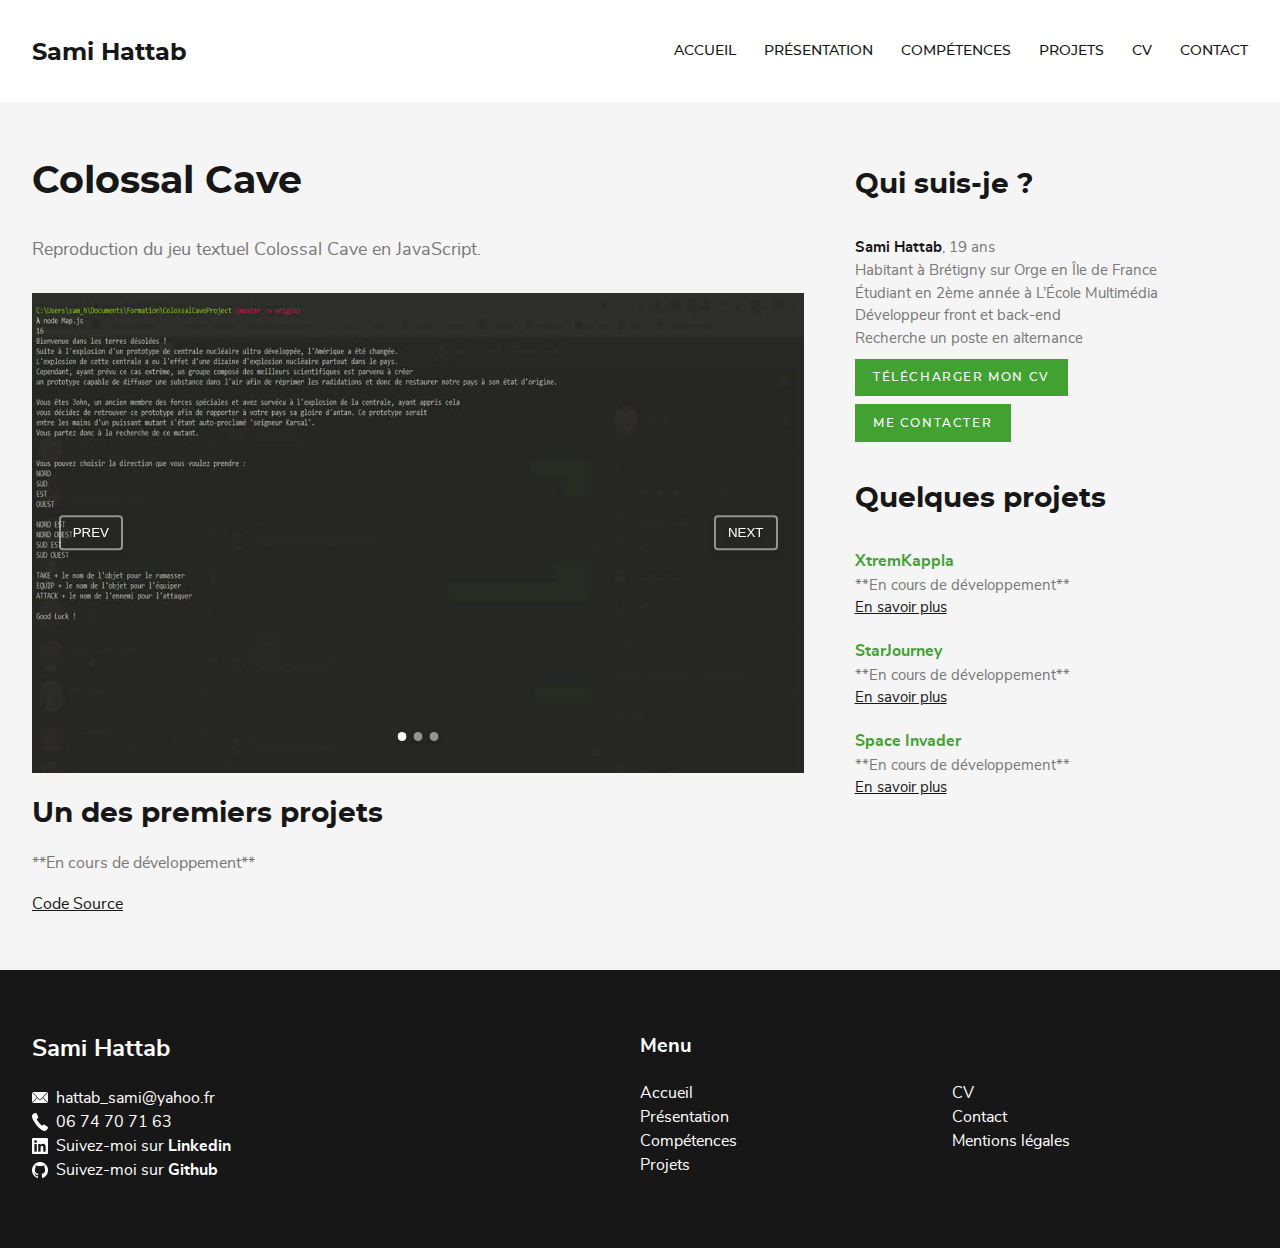
==== colossalcave.html @ 1db77ec0 "Ajout de nombreuses pages de projets, de la page listant tout les projets et légéres modifications d" ====
<!DOCTYPE html>
<html lang="fr">

<head>
    <meta charset="UTF-8">
    <meta name="viewport" content="width=device-width, initial-scale=1.0, user-scalable=no">
    <title>Portfolio de Sami Hattab - Space Invader</title>
    <link rel="stylesheet" href="css/template.css">
    <link rel="stylesheet" href="css/pages.css">
    <link rel="stylesheet" href="glide/glide.core.min.css">
    <link rel="stylesheet" href="glide/glide.theme.min.css">
    <link rel="icon" href="images/template/flavicon-s.ico">
</head>

<body>

    <nav class="tmp-menu" data-state="closed">

        <a href="index.html" class="home-link">Sami Hattab</a>

        <div class="site-links">
            <div class="burger">
                <span></span>
                <span></span>
                <span></span>
            </div>
            <a href="index.html">Accueil</a>
            <a href="">Présentation</a>
            <a href="competences.html">Compétences</a>
            <a href="Projets.html">Projets</a>
            <a href="CV_HATTAB_Sami_Alternance.pdf">CV</a>
            <a href="contact.html">Contact</a>
        </div>

    </nav>

    <main class="tmp-main">

        <section class="project-content tmp-content">

            <header>

                <h1 class="tmp-title1">Colossal Cave</h1>
                <p>Reproduction du jeu textuel Colossal Cave en JavaScript.</p>

            </header>

            <div class="glide">

                <div class="glide__track" data-glide-el="track">
                    <div class="glide__slides">
                        <img src="images/projets/Colossal_Cave_Project_1.jpg" alt="Image du projet ???" class="glide__slide">
                        <img src="images/projets/Colossal_Cave_Project_2.jpg" alt="Image du projet ???" class="glide__slide">
                        <img src="images/projets/Colossal_Cave_Project_3.jpg" alt="Image du projet ???" class="glide__slide">
                    </div>
                </div>

                <div class="glide__arrows" data-glide-el="controls">
                    <button class="glide__arrow glide__arrow--left" data-glide-dir="<">prev</button>
                    <button class="glide__arrow glide__arrow--right" data-glide-dir=">">next</button>
                </div>

                <div class="glide__bullets" data-glide-el="controls[nav]">
                    <button class="glide__bullet" data-glide-dir="=0"></button>
                    <button class="glide__bullet" data-glide-dir="=1"></button>
                    <button class="glide__bullet" data-glide-dir="=2"></button>
                </div>

            </div>

            <h2 class="tmp-title2">Un des premiers projets</h2>

            <p>**En cours de développement**</p>

            <a href="https://github.com/Raze91/ColossalCaveProject">Code Source</a>
        </section>

        <aside class="tmp-aside">

            <section class="infos">

                <h2 class="tmp-title2">Qui suis-je ?</h2>
                <p>
                    <strong>Sami Hattab</strong>, 19 ans<br>
                    Habitant à Brétigny sur Orge en Île de France<br>
                    Étudiant en 2ème année à L’École Multimédia<br>
                    Développeur front et back-end<br>
                    Recherche un poste en alternance
                </p>
                <a href="CV_HATTAB_Sami_Alternance.pdf" class="tmp-btn-small">Télécharger mon CV</a>
                <br>
                <a href="contact.html" class="tmp-btn-small">Me contacter</a>

            </section>

            <section class="projects">

                <h2 class="tmp-title2">Quelques projets</h2>

                <h3>XtremKappla</h3>
                <p>**En cours de développement**</p>
                <a href="XtremKappla.html">En savoir plus</a>

                <h3>StarJourney</h3>
                <p>**En cours de développement**</p>
                <a href="">En savoir plus</a>

                <h3>Space Invader</h3>
                <p>**En cours de développement**</p>
                <a href="Space_Invader.html">En savoir plus</a>

            </section>

        </aside>

    </main>

    <footer class="tmp-footer">

        <section class="contact">
            <h1>Sami Hattab</h1>
            <a href="mailto:hattab_sami@yahoo.fr">hattab_sami@yahoo.fr</a><br>
            <a href="tel:+33674707163">06 74 70 71 63</a><br>
            <a href="https://www.linkedin.com/in/sami-hattab-b4a379175/">Suivez-moi sur
                <strong>Linkedin</strong></a><br>
            <a href="https://github.com/Raze91">Suivez-moi sur <strong>Github</strong></a>
        </section>

        <nav class="menu">
            <h2>Menu</h2>
            <div class="links">
                <a href="index.html">Accueil</a><br>
                <a href="">Présentation</a><br>
                <a href="competences.html">Compétences</a><br>
                <a href="">Projets</a><br>
                <a href="CV_HATTAB_Sami_Alternance.pdf">CV</a><br>
                <a href="contact.html">Contact</a><br>
                <a href="">Mentions légales</a>
            </div>
        </nav>

    </footer>

    <!-- Script de la bascule du menu -->
    <script src="scripts/menu.js"></script>
    <!-- Script Glide JS-->
    <script src="glide/glide.min.js"></script>
    <!-- Intialisation Glide JS-->
    <script>
        new Glide('.glide', {
            type: 'carousel',
            perView: 1,
            autoplay: 3000
        }).mount()
    </script>

</body>

</html>
---- css/template.css ----
/*************/
/*** RESET ***/
/*************/

html, body, div, span, applet, object, iframe,
h1, h2, h3, h4, h5, h6, p, blockquote, pre,
a, abbr, acronym, address, big, cite, code,
del, dfn, em, img, ins, kbd, q, s, samp,
small, strike, strong, sub, sup, tt, var,
b, u, i, center,
dl, dt, dd, ol, ul, li,
fieldset, form, label, legend,
table, caption, tbody, tfoot, thead, tr, th, td,
article, aside, canvas, details, embed, 
figure, figcaption, footer, header, hgroup, 
menu, nav, output, ruby, section, summary,
time, mark, audio, video, input, textarea {
	margin: 0;
	padding: 0;
	border: 0;
	font: inherit;
    vertical-align: baseline;
    line-height: 1.25;
    -webkit-box-sizing: border-box;
            box-sizing: border-box;
}

/* HTML5 display-role reset for older browsers */
article, aside, details, figcaption, figure, 
footer, header, hgroup, menu, nav, section {
	display: block;
}
body {
	line-height: 1;
}
ol, ul {
	list-style: inside;
}
blockquote, q {
	quotes: none;
}
blockquote:before, blockquote:after,
q:before, q:after {
	content: '';
	content: none;
}
table {
	border-collapse: collapse;
	border-spacing: 0;
}


/*************/
/*** FONTS ***/
/*************/

@font-face {
    font-family: Montserrat;
    src: url('../fonts/montserrat-medium-webfont.woff2') format('woff2'),
         url('../fonts/montserrat-medium-webfont.woff') format('woff');
    font-weight: normal;
    font-style: normal;

}

@font-face {
    font-family: Montserrat;
    src: url('../fonts/montserrat-bold-webfont.woff2') format('woff2'),
         url('../fonts/montserrat-bold-webfont.woff') format('woff');
    font-weight: bold;
    font-style: normal;

}

@font-face {
    font-family: Nunito;
    src: url('../fonts/nunitosans-regular-webfont.woff2') format('woff2'),
         url('../fonts/nunitosans-regular-webfont.woff') format('woff');
    font-weight: normal;
    font-style: normal;

}

@font-face {
    font-family: Nunito;
    src: url('../fonts/nunitosans-bold-webfont.woff2') format('woff2'),
         url('../fonts/nunitosans-bold-webfont.woff') format('woff');
    font-weight: bold;
    font-style: normal;

}

/***********************/
/*** TEMPLATE STYLES ***/
/***********************/

/*
Noir : #171717 / R23 V23 B23
Gris clair : #f5f5f5
Gris : #787878 / R120 V120 B120
Vert d'eau : #10c9c3
Vert d'eau clair : #22e4de
*/

html, body{
    font-size: 100%;
}

@media screen and (max-width:840px) {
    html, body{
        font-size: 90%;
    }
}

body {
    font-family: Nunito;
    color: #787878;
    background-color: #f5f5f5;
    padding-top: 81px;
}

@media screen and (min-width:841px) {
    body {
        padding-top: 102px;
    }
}

/* Titles */

.tmp-title1 {
    font-family: Montserrat;
    font-weight: bold;
    font-size: 2.4rem; /* 38.4px */
    color: #171717;
}

.tmp-title2 {
    font-family: Montserrat;
    font-weight: bold;
    font-size: 1.75rem; /* 28px */
    color: #171717;
}

/* Links & buttons */

a {
    color: #171717;
}
a:hover {
    color: rgb(65, 162, 50);
}

.tmp-btn {
    display: inline-block;
    background-color: rgb(65, 162, 50);
    padding: .9rem 1.6rem; /* 14.4px 25.6px */
    font-family: Montserrat;
    font-size: 0.85rem; /* 13.6px */
    color: white;
    text-transform: uppercase;
    text-decoration: none;
    letter-spacing: .1rem;
    -webkit-transition: background-color 400ms;
    transition: background-color 400ms;
}

.tmp-btn:hover{
    background-color: #17c646;
    -webkit-box-shadow: 0 0 .95rem rgba(23,23,23,.1);
            box-shadow: 0 0 .95rem rgba(23,23,23,.1);
    color: white;
}

.tmp-btn-small {
    display: inline-block;
    background-color: rgb(65, 162, 50);
    padding: .7rem 1.15rem;
    font-family: Montserrat;
    font-size: 0.75rem;
    color: white;
    text-transform: uppercase;
    text-decoration: none;
    letter-spacing: .1rem;
    -webkit-transition: background-color 400ms;
    transition: background-color 400ms;
}

.tmp-btn-small:hover{
    background-color: #17c646;
    -webkit-box-shadow: 0 0 .8rem rgba(23,23,23,.1);
            box-shadow: 0 0 .8rem rgba(23,23,23,.1);
    color: white;
}

/* Strong */

strong {
    font-weight: bold;
    color: #171717;
}

/* Page menu */

.tmp-menu{
    position: fixed;
    width:100%;
    background-color: white;
    padding: 2.15rem 2rem; /* 34.4px 0 */
    display: -webkit-box;
    display: -ms-flexbox;
    display: flex;
    -webkit-box-orient: horizontal;
    -webkit-box-direction: normal;
        -ms-flex-direction: row;
            flex-direction: row;
    -webkit-box-pack: justify;
        -ms-flex-pack: justify;
            justify-content: space-between;
    top:0;
    z-index: 2;
}

.tmp-menu a{
    text-decoration: none;
    color: #171717;
}

.tmp-menu .home-link {
    font-family: Montserrat;
    font-weight: bold;
    font-size: 1.5rem; /* 24px */
    margin-top:.2rem;
}

.tmp-menu .site-links {
    margin-top: .35rem;
}

.tmp-menu .site-links a {
    font-family: Montserrat;
    font-size: 0.9rem; /* 14.4px */
    text-transform: uppercase;
    margin-left: 1.5rem;
    -webkit-transition: color 400ms;
    transition: color 400ms;
}

.tmp-menu .site-links a:hover {
    color: #17c646;
}

.tmp-menu .site-links a.active {
    color: #41A232;
}

.tmp-menu .burger {
    display: none;
    padding-top: 3.5px;
    cursor: pointer;
}

.tmp-menu .burger span{
    display: block;
    width: 1.75rem;
    height: 2px;
    background-color: #171717;
    -webkit-transition: all 500ms;
    transition: all 500ms;
}

.tmp-menu .burger span:nth-child(1),
.tmp-menu .burger span:nth-child(2) {
    margin-bottom: 7px;
}

.tmp-menu[data-state=opened] .burger span:nth-child(1) {
    -webkit-transform: rotate(45deg);
            transform: rotate(45deg);
    -webkit-transform-origin: 0 0;
            transform-origin: 0 0;
    margin-bottom: 15px;
    margin-right: -5px;
}

.tmp-menu[data-state=opened] .burger span:nth-child(2) {
    display: none;
} 

.tmp-menu[data-state=opened] .burger span:nth-child(3) {
    -webkit-transform: rotate(-45deg);
            transform: rotate(-45deg);
    -webkit-transform-origin: 0 100%;
            transform-origin: 0 100%;
    margin-right: -5px;
}


@media screen and (max-width:840px) {

    .tmp-menu{
        padding-top: 1.7rem;
        padding-bottom: 1.7rem;
    }

    .tmp-menu .site-links {
        text-align: right;
    }

    .tmp-menu .site-links a {
        margin-left: 0;
    }

    .tmp-menu[data-state=closed] .site-links a{
        display: none;
    }

    .tmp-menu[data-state=opened] .site-links a {
        display: block;
        padding: .45rem 0;
    }
    .tmp-menu[data-state=opened] .site-links a:last-of-type {
        padding-bottom: 0;
    }

    .tmp-menu .burger {
        display: inline-block;
    }

    .tmp-menu[data-state=opened] .burger {
        margin-bottom: 20px;
    }

}

/* Page main */

.tmp-main {
    padding: 0 2rem;
}

/* Page footer */

.tmp-footer {
    padding: 4rem 2rem;
    background-color: #171717;
}

.tmp-footer h1,
.tmp-footer h2,
.tmp-footer a {
    color: white;
}

.tmp-footer h1,
.tmp-footer h2 {
    font-weight: bold;
    margin-bottom: 1.5rem;
}

.tmp-footer h1 {
    font-size: 1.5rem;
}

.tmp-footer h2 {
    font-size: 1.25rem;
}

.tmp-footer a {
    text-decoration: none;
    display: inline-block;
    margin-bottom: .25rem;
}

.tmp-footer a:hover{
    color: rgb(65, 162, 50);
}

.tmp-footer .contact a {
    background-repeat: no-repeat;
    background-position-y: center;
    padding-left: 24px;
}

.tmp-footer .contact a:nth-of-type(1) {
    background-image: url(../images/template/mail.png);
}
.tmp-footer .contact a:nth-of-type(1):hover{
    background-image: url(../images/template/Picto_Mail_hover_vert.png);
}

.tmp-footer .contact a:nth-of-type(2) {
    background-image: url(../images/template/phone.png);
}
.tmp-footer .contact a:nth-of-type(2):hover{
    background-image: url(../images/template/picto_telephone_hover_vert.png);
}

.tmp-footer .contact a:nth-of-type(3) {
    background-image: url(../images/template/linkedin.png);
}
.tmp-footer .contact a:nth-of-type(3):hover{
    background-image: url(../images/template/linkedin_hover_vert.png);
}

.tmp-footer .contact a:nth-of-type(4) {
    background-image: url(../images/template/github.png);
}
.tmp-footer .contact a:nth-of-type(4):hover{
    background-image: url(../images/template/picto_GitHub_hover_vert.png);
}

.tmp-footer strong {
    color: inherit;
}
@media screen and (max-width:500px) {
    .tmp-footer .contact {
        margin-bottom: 2rem;
    }
}
@media screen and (min-width:501px) {
    .tmp-footer {
        display: -webkit-box;
        display: -ms-flexbox;
        display: flex;
    }
    
    .tmp-footer .contact,
    .tmp-footer .menu {
        -webkit-box-flex:1;
            -ms-flex:1;
                flex:1;
    }
    
    .tmp-footer .menu .links {
        -webkit-columns: 2;
                columns: 2;
    }
}

/* Page main (not home) */

.tmp-main:not(.home) {
    padding-top: 3.5rem;
    padding-bottom: 3.5rem;
}

/* Page content (not home) */

.tmp-content h1,
.tmp-content header {
    margin-bottom: 2rem;
}
.tmp-content header p{
    font-size: 1.15rem;
}

.tmp-content h2,
.tmp-content p,
.tmp-content ul,
.tmp-content table,
.tmp-content form {
    margin-bottom: 1.3rem;
}

/* Page aside */

.tmp-aside {
    font-size: .95rem;
}

.tmp-aside h2 {
    margin-top: .6rem;
    margin-bottom: 2.15rem;
}

.tmp-aside p {
    line-height: 1.5;
}

.tmp-aside .infos p {
    margin-bottom: .5rem;
}

.tmp-aside .infos a:first-of-type {
    margin-bottom: .5rem;
}

.tmp-aside .projects h2 {
    margin-top: 2.5rem;
}

.tmp-aside .projects h3 {
    color: rgb(65, 162, 50);
    font-size: 1rem;
    font-weight: bold;
    margin-bottom: .25rem;
}

.tmp-aside .projects a {
    display: inline-block;
    margin-bottom: 1.5rem;
}

@media screen and (max-width:840px) {
    .tmp-aside {
        border-top: 1px solid #787878;
        margin-top: 2.75rem;
        padding-top: 2rem;
    }
}
@media screen and (min-width:841px) {
    .tmp-main:not(.home) {
       display: -webkit-box;
       display: -ms-flexbox;
       display: flex;
    }
    .tmp-content{
        width: 63.5%;
    }
    .tmp-aside {
        padding-left: 3.15rem;
        width: 36.5%;
    }
}

/* Images responsives */

.img-responsive {
    max-width: 100%;
    width: auto; /* pour IE */
    height: auto; /* pour IE */ -ms-interpolation-mode: bicubic; /* lissage pour IE */
}
---- css/pages.css ----
/**************************/
/*** COMPETENCES STYLES ***/
/**************************/

/* Compétences */

.competences-content table{
    width: 100%;
}
.competences-content th{
    text-align: left;
}
.competences-content .first th{
    font-family: Montserrat;
    font-size: .9rem;
    color: #171717;
    text-transform: uppercase;
    letter-spacing: .1rem;
}
.competences-content tr:not(.first) th {
    color: #41A232;
    font-weight: bold;
}
.competences-content th,
.competences-content td {
    padding: 1.15rem;
}
.competences-content tr {
    border-bottom: .05rem solid #787878;
}
.competences-content tr:last-of-type {
    border:0;
}
.competences-content tr th:nth-of-type(1),
.competences-content tr th:nth-of-type(2),
.competences-content tr td:nth-of-type(1) {
    border-right: .05rem solid #787878;
}

.competences-content .green-star,
.competences-content .grey-star {
    width: 21px;
    height: 21px;
    margin-right: 4px;
    display: inline-block;
}
.competences-content .grey-star {
    background-image: url(../images/competences/grey-star.png);
}
.competences-content .green-star {
    background-image: url(../images/competences/green-star.png);
}

/**********************/
/*** CONTACT STYLES ***/
/**********************/

/* Form */

.contact-content input,
.contact-content textarea {
    width: 100%;
    border: 0;
    padding: 1rem;
    margin-bottom: 1rem;
    font-family: Nunito;
    font-size: 1rem;
    color: #787878;
}

.contact-content fieldset {
    columns: 2;
    -webkit-columns: 2;
    -moz-columns: 2;
    column-gap: 1rem;
    -webkit-column-gap: 1rem;
    -moz-column-gap: 1rem;
}

.contact-content input[type=submit]{
    color: white;
    width: auto;
    display: inline-block;
    cursor: pointer;
}

/* Coordonnées */

.contact-content ul {
    list-style: none;
    -webkit-columns: 2;
            columns: 2;
}

.contact-content li {
    line-height: 1.75;
}

/* Map */

.contact-content .map{
    width: 100%;
    height: 20rem;
}

/*********************/
/*** PROJET STYLES ***/
/*********************/

.project-content .glide{
    margin-bottom: 1.5rem;
    z-index: 1;
}
.project-content .glide__slide{
    -webkit-box-flex: 1;
        -ms-flex: 1;
            flex: 1;
}

/********************/
/*** All projects ***/
/********************/

.all-projects {
    text-align: center;
    padding-top: 3.5rem;
    padding-bottom: 3.5rem;
}

.all-projects h2 {
    margin-bottom: 2rem;
}

.all-projects > p {
    margin: 0 auto 3.25rem;
    max-width: 53.15rem;
    font-size: 1.15rem;
}

.all-projects .projects,
.all-projects .projects2,
.all-projects .projects3 {
    display: -webkit-box;
    display: -ms-flexbox;
    display: flex;
    -webkit-box-pack: center;
        -ms-flex-pack: center;
            justify-content: center;
    -ms-flex-wrap: wrap;
        flex-wrap: wrap;
    margin-bottom: 2.25rem;
}

.all-projects .project{
    -webkit-box-flex:1;
        -ms-flex:1;
            flex:1;
    max-width: 360px;
    background-color: white;
    text-align: left;
    text-decoration: none;
    margin-bottom: 1rem;
    -webkit-transition: background-color 400ms;
    transition: background-color 400ms;
}

.all-projects .project:hover{
    -webkit-box-shadow: 0 0 .95rem rgba(23,23,23,.1);
            box-shadow: 0 0 .95rem rgba(23,23,23,.1);
}

.all-projects .text {
    padding: 1.1rem 1.35rem;
}

.all-projects .project h3 {
    color: rgb(65, 162, 50);
    font-size: 1.15rem;
    text-transform: uppercase;
    font-family: Montserrat;
    font-weight: bold;
    margin-bottom: .25rem;
}

.all-projects .project span {
    color: #171717;
    font-size: .9rem;
    font-family: Montserrat;
    font-weight: bold;
    display: inline-block;
    margin-bottom: .5rem;
}

.all-projects .project p {
    color: #787878;
}

@media screen and (max-width:840px) {
    
    .all-projects .projects {
        -webkit-box-orient: vertical;
        -webkit-box-direction: normal;
            -ms-flex-direction: column;
                flex-direction: column;
        -webkit-box-align: center;
            -ms-flex-align: center;
                align-items: center;

    }
}

@media screen and (min-width:841px) {

    .all-projects .project:nth-child(2) {
        margin-left: 1rem;
        margin-right: 1rem;
    }

}
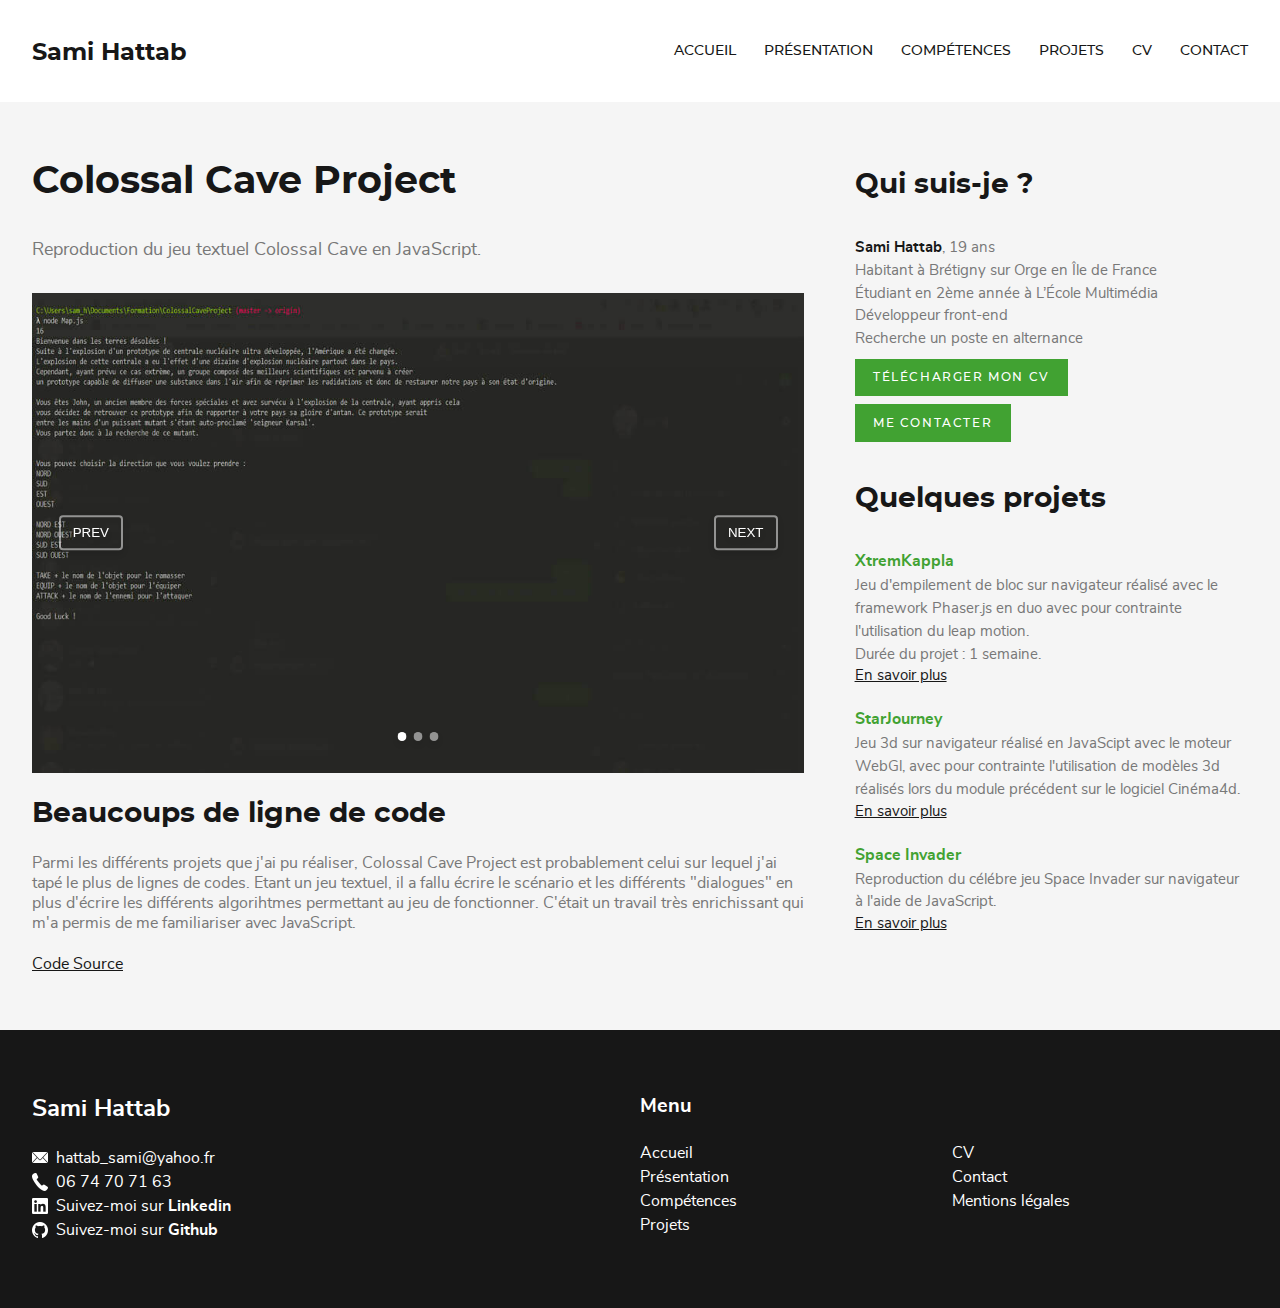
==== commit 3ca2a03c: "Ajout de la page Presentation et remplacement de node pendu par Throw The Ball, ajouts d'images pour" ====
--- a/colossalcave.html
+++ b/colossalcave.html
@@ -4,7 +4,7 @@
 <head>
     <meta charset="UTF-8">
     <meta name="viewport" content="width=device-width, initial-scale=1.0, user-scalable=no">
-    <title>Portfolio de Sami Hattab - Space Invader</title>
+    <title>Portfolio de Sami Hattab - Colossal Cave Project</title>
     <link rel="stylesheet" href="css/template.css">
     <link rel="stylesheet" href="css/pages.css">
     <link rel="stylesheet" href="glide/glide.core.min.css">
@@ -25,10 +25,10 @@
                 <span></span>
             </div>
             <a href="index.html">Accueil</a>
-            <a href="">Présentation</a>
+            <a href="presentation.html">Présentation</a>
             <a href="competences.html">Compétences</a>
             <a href="Projets.html">Projets</a>
-            <a href="CV_HATTAB_Sami_Alternance.pdf">CV</a>
+            <a target="_blank" href="CV_HATTAB_Sami_Alternance.pdf">CV</a>
             <a href="contact.html">Contact</a>
         </div>
 
@@ -40,7 +40,7 @@
 
             <header>
 
-                <h1 class="tmp-title1">Colossal Cave</h1>
+                <h1 class="tmp-title1">Colossal Cave Project</h1>
                 <p>Reproduction du jeu textuel Colossal Cave en JavaScript.</p>
 
             </header>
@@ -49,9 +49,9 @@
 
                 <div class="glide__track" data-glide-el="track">
                     <div class="glide__slides">
-                        <img src="images/projets/Colossal_Cave_Project_1.jpg" alt="Image du projet ???" class="glide__slide">
-                        <img src="images/projets/Colossal_Cave_Project_2.jpg" alt="Image du projet ???" class="glide__slide">
-                        <img src="images/projets/Colossal_Cave_Project_3.jpg" alt="Image du projet ???" class="glide__slide">
+                        <img src="images/projets/Colossal_Cave_Project_1.jpg" alt="Image du projet Colossal Cave Project" class="glide__slide">
+                        <img src="images/projets/Colossal_Cave_Project_2.jpg" alt="Image du projet Colossal Cave Project" class="glide__slide">
+                        <img src="images/projets/Colossal_Cave_Project_3.jpg" alt="Image du projet Colossal Cave Project" class="glide__slide">
                     </div>
                 </div>
 
@@ -68,11 +68,11 @@
 
             </div>
 
-            <h2 class="tmp-title2">Un des premiers projets</h2>
+            <h2 class="tmp-title2">Beaucoups de ligne de code</h2>
 
-            <p>**En cours de développement**</p>
+            <p>Parmi les différents projets que j'ai pu réaliser, Colossal Cave Project est probablement celui sur lequel j'ai tapé le plus de lignes de codes. Etant un jeu textuel, il a fallu écrire le scénario et les différents "dialogues" en plus d'écrire les différents algorihtmes permettant au jeu de fonctionner. C'était un travail très enrichissant qui m'a permis de me familiariser avec JavaScript.</p>
 
-            <a href="https://github.com/Raze91/ColossalCaveProject">Code Source</a>
+            <a target="_blank" href="https://github.com/Raze91/ColossalCaveProject">Code Source</a>
         </section>
 
         <aside class="tmp-aside">
@@ -84,10 +84,10 @@
                     <strong>Sami Hattab</strong>, 19 ans<br>
                     Habitant à Brétigny sur Orge en Île de France<br>
                     Étudiant en 2ème année à L’École Multimédia<br>
-                    Développeur front et back-end<br>
+                    Développeur front-end<br>
                     Recherche un poste en alternance
                 </p>
-                <a href="CV_HATTAB_Sami_Alternance.pdf" class="tmp-btn-small">Télécharger mon CV</a>
+                <a target="_blank" href="CV_HATTAB_Sami_Alternance.pdf" class="tmp-btn-small">Télécharger mon CV</a>
                 <br>
                 <a href="contact.html" class="tmp-btn-small">Me contacter</a>
 
@@ -98,15 +98,19 @@
                 <h2 class="tmp-title2">Quelques projets</h2>
 
                 <h3>XtremKappla</h3>
-                <p>**En cours de développement**</p>
+                <p>Jeu d'empilement de bloc sur navigateur réalisé avec le framework Phaser.js en duo avec pour
+                    contrainte l'utilisation du leap
+                    motion.
+                    <br> Durée du projet : 1 semaine.
+                </p>
                 <a href="XtremKappla.html">En savoir plus</a>
 
                 <h3>StarJourney</h3>
-                <p>**En cours de développement**</p>
-                <a href="">En savoir plus</a>
+                <p>Jeu 3d sur navigateur réalisé en JavaScipt avec le moteur WebGl, avec pour contrainte l'utilisation de modèles 3d réalisés lors du module précédent sur le logiciel Cinéma4d.</p>
+                <a href="StarJourney.html">En savoir plus</a>
 
                 <h3>Space Invader</h3>
-                <p>**En cours de développement**</p>
+                <p>Reproduction du célébre jeu Space Invader sur navigateur à l'aide de JavaScript.</p>
                 <a href="Space_Invader.html">En savoir plus</a>
 
             </section>
@@ -121,19 +125,19 @@
             <h1>Sami Hattab</h1>
             <a href="mailto:hattab_sami@yahoo.fr">hattab_sami@yahoo.fr</a><br>
             <a href="tel:+33674707163">06 74 70 71 63</a><br>
-            <a href="https://www.linkedin.com/in/sami-hattab-b4a379175/">Suivez-moi sur
+            <a target="_blank" href="https://www.linkedin.com/in/sami-hattab-b4a379175/">Suivez-moi sur
                 <strong>Linkedin</strong></a><br>
-            <a href="https://github.com/Raze91">Suivez-moi sur <strong>Github</strong></a>
+            <a target="_blank" href="https://github.com/Raze91">Suivez-moi sur <strong>Github</strong></a>
         </section>
 
         <nav class="menu">
             <h2>Menu</h2>
             <div class="links">
                 <a href="index.html">Accueil</a><br>
-                <a href="">Présentation</a><br>
+                <a href="presentation.html">Présentation</a><br>
                 <a href="competences.html">Compétences</a><br>
-                <a href="">Projets</a><br>
-                <a href="CV_HATTAB_Sami_Alternance.pdf">CV</a><br>
+                <a href="Projets.html">Projets</a><br>
+                <a target="_blank" href="CV_HATTAB_Sami_Alternance.pdf">CV</a><br>
                 <a href="contact.html">Contact</a><br>
                 <a href="">Mentions légales</a>
             </div>
--- a/css/pages.css
+++ b/css/pages.css
@@ -137,9 +137,7 @@
     font-size: 1.15rem;
 }
 
-.all-projects .projects,
-.all-projects .projects2,
-.all-projects .projects3 {
+.all-projects .projects {
     display: -webkit-box;
     display: -ms-flexbox;
     display: flex;
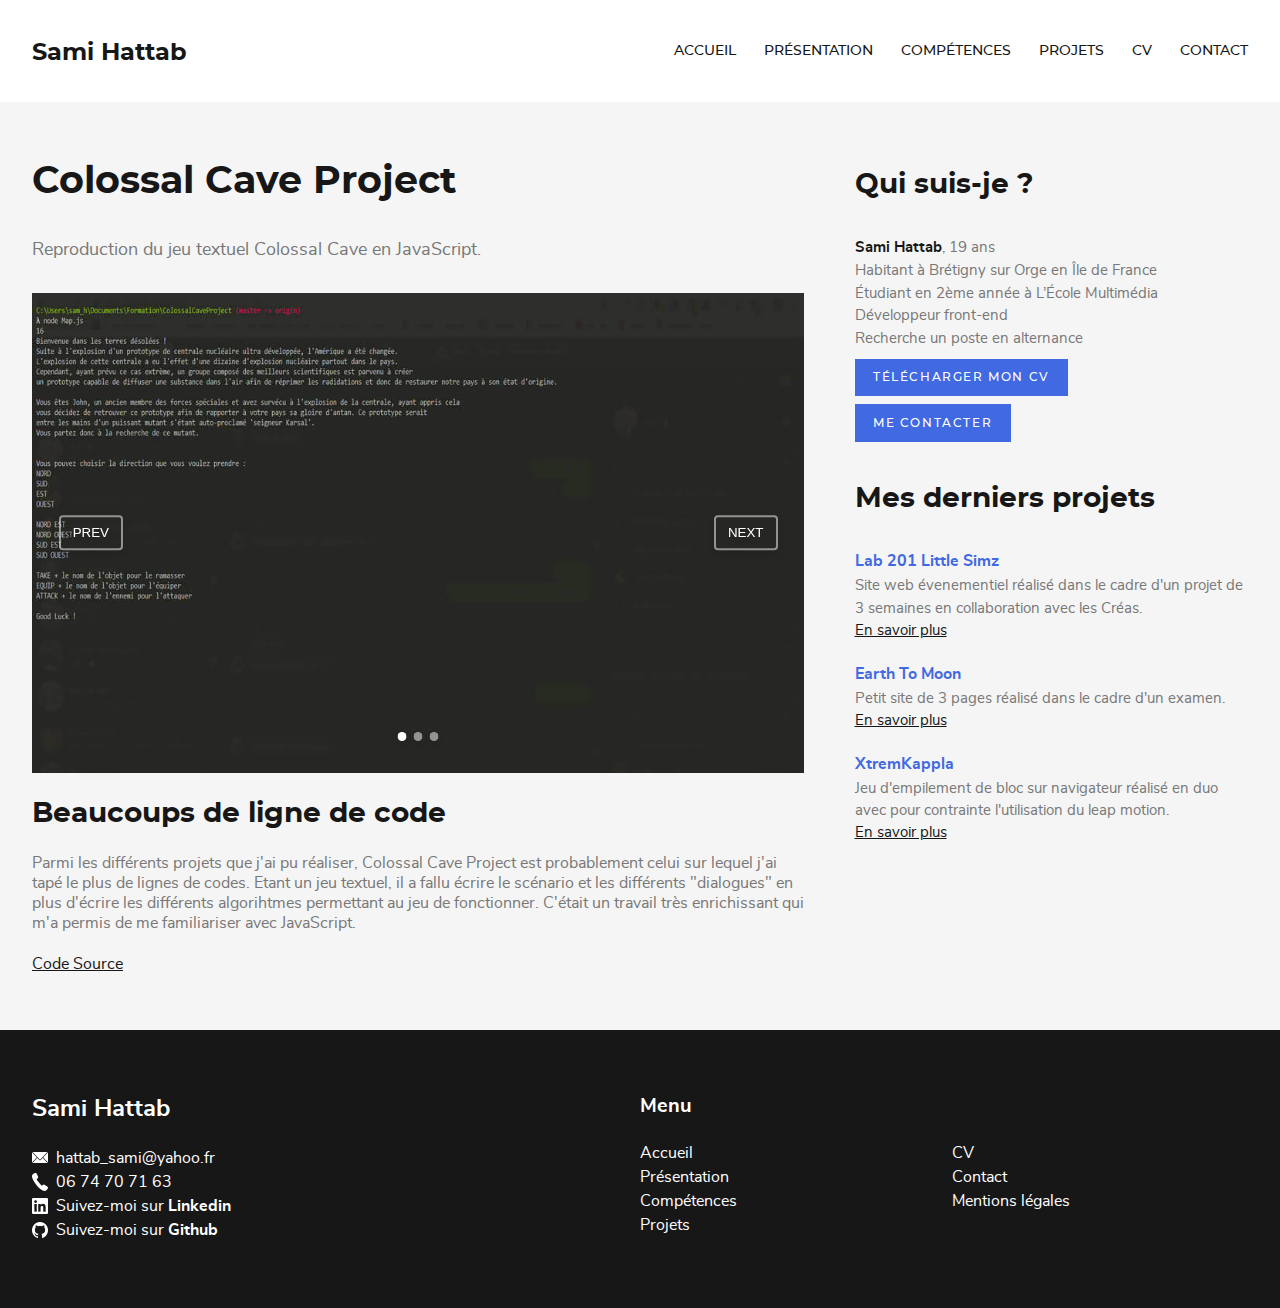
==== commit f27c2504: "change the color back to blue and add the page for the little simz project" ====
--- a/colossalcave.html
+++ b/colossalcave.html
@@ -95,23 +95,19 @@
 
             <section class="projects">
 
-                <h2 class="tmp-title2">Quelques projets</h2>
+                <h2 class="tmp-title2">Mes derniers projets</h2>
+
+                <h3>Lab 201 Little Simz</h3>
+                <p>Site web évenementiel réalisé dans le cadre d'un projet de 3 semaines en collaboration avec les Créas.</p>
+                <a href="little_simz.html">En savoir plus</a>
+
+                <h3>Earth To Moon</h3>
+                <p>Petit site de 3 pages réalisé dans le cadre d'un examen.</p>
+                <a href="earthToMoon.html">En savoir plus</a>
 
                 <h3>XtremKappla</h3>
-                <p>Jeu d'empilement de bloc sur navigateur réalisé avec le framework Phaser.js en duo avec pour
-                    contrainte l'utilisation du leap
-                    motion.
-                    <br> Durée du projet : 1 semaine.
-                </p>
+                <p>Jeu d'empilement de bloc sur navigateur réalisé en duo avec pour contrainte l'utilisation du leap motion.</p>
                 <a href="XtremKappla.html">En savoir plus</a>
-
-                <h3>StarJourney</h3>
-                <p>Jeu 3d sur navigateur réalisé en JavaScipt avec le moteur WebGl, avec pour contrainte l'utilisation de modèles 3d réalisés lors du module précédent sur le logiciel Cinéma4d.</p>
-                <a href="StarJourney.html">En savoir plus</a>
-
-                <h3>Space Invader</h3>
-                <p>Reproduction du célébre jeu Space Invader sur navigateur à l'aide de JavaScript.</p>
-                <a href="Space_Invader.html">En savoir plus</a>
 
             </section>
 
--- a/css/template.css
+++ b/css/template.css
@@ -147,12 +147,12 @@
     color: #171717;
 }
 a:hover {
-    color: rgb(65, 162, 50);
+    color: royalblue;
 }
 
 .tmp-btn {
     display: inline-block;
-    background-color: rgb(65, 162, 50);
+    background-color: royalblue;
     padding: .9rem 1.6rem; /* 14.4px 25.6px */
     font-family: Montserrat;
     font-size: 0.85rem; /* 13.6px */
@@ -165,7 +165,7 @@
 }
 
 .tmp-btn:hover{
-    background-color: #17c646;
+    background-color: rgb(0, 52, 209);
     -webkit-box-shadow: 0 0 .95rem rgba(23,23,23,.1);
             box-shadow: 0 0 .95rem rgba(23,23,23,.1);
     color: white;
@@ -173,7 +173,7 @@
 
 .tmp-btn-small {
     display: inline-block;
-    background-color: rgb(65, 162, 50);
+    background-color: royalblue;
     padding: .7rem 1.15rem;
     font-family: Montserrat;
     font-size: 0.75rem;
@@ -186,7 +186,7 @@
 }
 
 .tmp-btn-small:hover{
-    background-color: #17c646;
+    background-color: rgb(0, 52, 209);
     -webkit-box-shadow: 0 0 .8rem rgba(23,23,23,.1);
             box-shadow: 0 0 .8rem rgba(23,23,23,.1);
     color: white;
@@ -246,11 +246,11 @@
 }
 
 .tmp-menu .site-links a:hover {
-    color: #17c646;
+    color: rgb(0, 52, 209);
 }
 
 .tmp-menu .site-links a.active {
-    color: #41A232;
+    color: royalblue;
 }
 
 .tmp-menu .burger {
@@ -372,7 +372,7 @@
 }
 
 .tmp-footer a:hover{
-    color: rgb(65, 162, 50);
+    color: rgb(0, 52, 209);
 }
 
 .tmp-footer .contact a {
@@ -385,28 +385,28 @@
     background-image: url(../images/template/mail.png);
 }
 .tmp-footer .contact a:nth-of-type(1):hover{
-    background-image: url(../images/template/Picto_Mail_hover_vert.png);
+    background-image: url(../images/template/mail-hover_bleu.png);
 }
 
 .tmp-footer .contact a:nth-of-type(2) {
     background-image: url(../images/template/phone.png);
 }
 .tmp-footer .contact a:nth-of-type(2):hover{
-    background-image: url(../images/template/picto_telephone_hover_vert.png);
+    background-image: url(../images/template/phone-hover_bleu.png);
 }
 
 .tmp-footer .contact a:nth-of-type(3) {
     background-image: url(../images/template/linkedin.png);
 }
 .tmp-footer .contact a:nth-of-type(3):hover{
-    background-image: url(../images/template/linkedin_hover_vert.png);
+    background-image: url(../images/template/linkedin-hover_bleu.png);
 }
 
 .tmp-footer .contact a:nth-of-type(4) {
     background-image: url(../images/template/github.png);
 }
 .tmp-footer .contact a:nth-of-type(4):hover{
-    background-image: url(../images/template/picto_GitHub_hover_vert.png);
+    background-image: url(../images/template/github-hover_bleu.png);
 }
 
 .tmp-footer strong {
@@ -490,7 +490,7 @@
 }
 
 .tmp-aside .projects h3 {
-    color: rgb(65, 162, 50);
+    color: royalblue;
     font-size: 1rem;
     font-weight: bold;
     margin-bottom: .25rem;
--- a/css/pages.css
+++ b/css/pages.css
@@ -18,7 +18,7 @@
     letter-spacing: .1rem;
 }
 .competences-content tr:not(.first) th {
-    color: #41A232;
+    color: royalblue;
     font-weight: bold;
 }
 .competences-content th,
@@ -48,7 +48,7 @@
     background-image: url(../images/competences/grey-star.png);
 }
 .competences-content .green-star {
-    background-image: url(../images/competences/green-star.png);
+    background-image: url(../images/competences/blue-star.png);
 }
 
 /**********************/
@@ -172,7 +172,7 @@
 }
 
 .all-projects .project h3 {
-    color: rgb(65, 162, 50);
+    color: royalblue;
     font-size: 1.15rem;
     text-transform: uppercase;
     font-family: Montserrat;
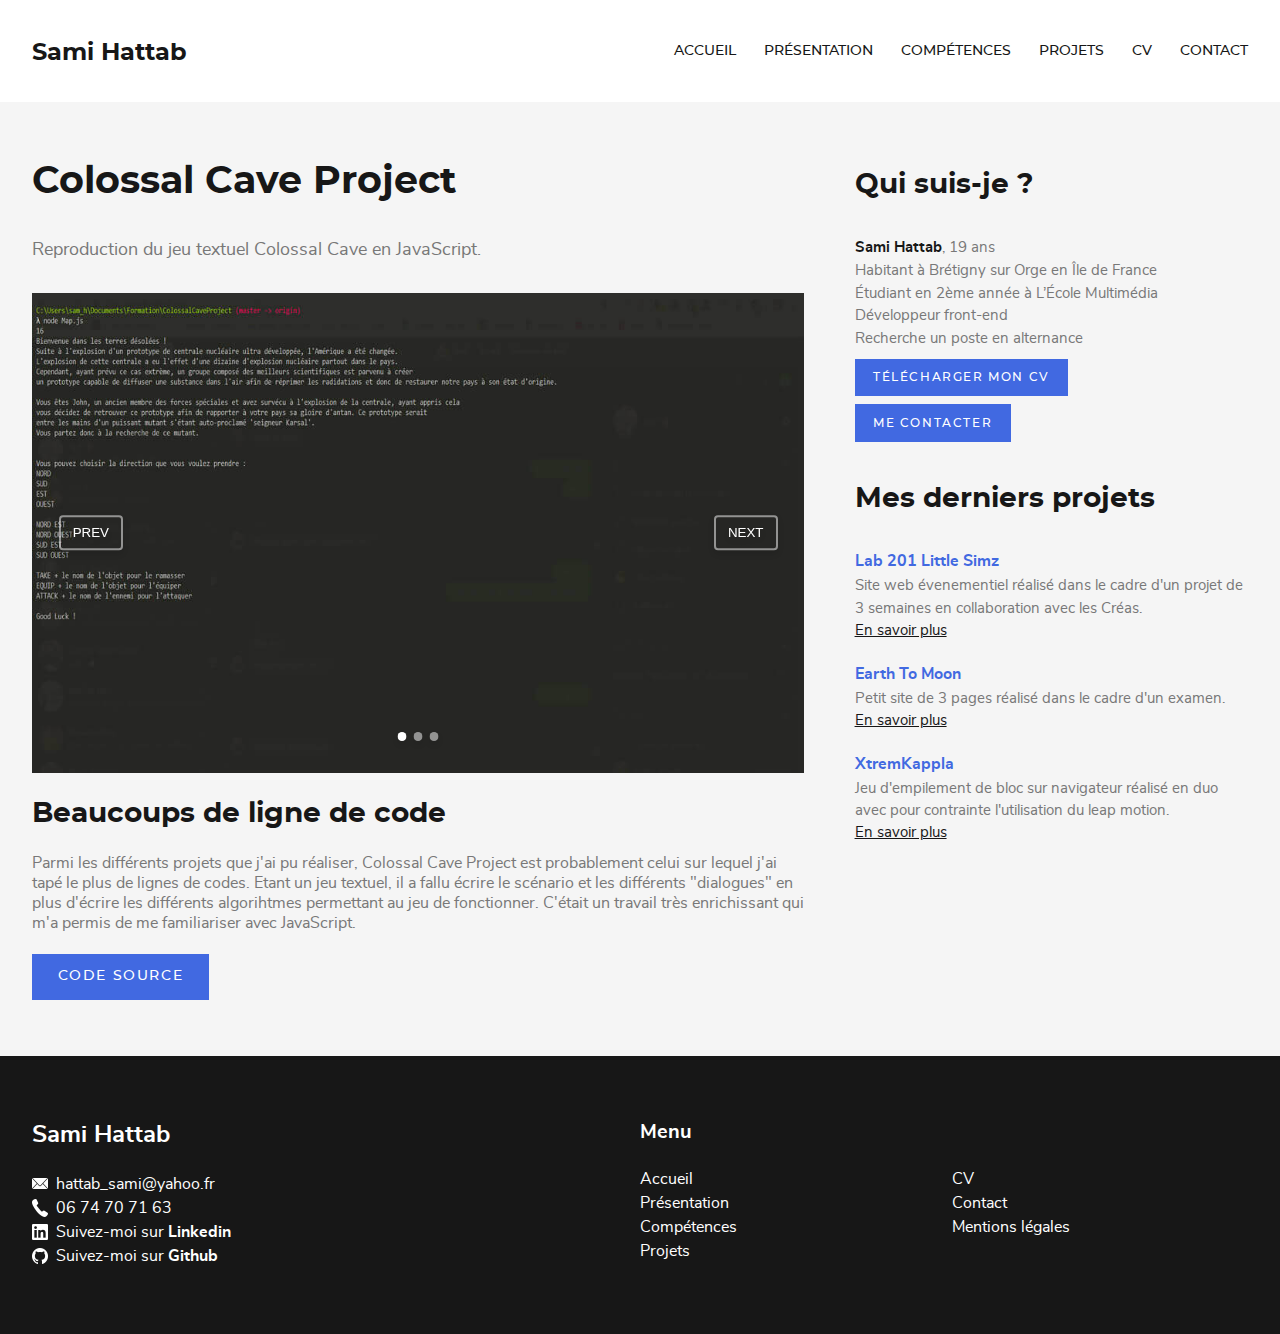
==== commit 6b4e32c5: "code source button on all projects" ====
--- a/colossalcave.html
+++ b/colossalcave.html
@@ -29,7 +29,7 @@
             <a href="competences.html">Compétences</a>
             <a href="Projets.html">Projets</a>
             <a target="_blank" href="CV_HATTAB_Sami_Alternance.pdf">CV</a>
-            <a href="contact.html">Contact</a>
+            <a href="contact.php">Contact</a>
         </div>
 
     </nav>
@@ -72,7 +72,7 @@
 
             <p>Parmi les différents projets que j'ai pu réaliser, Colossal Cave Project est probablement celui sur lequel j'ai tapé le plus de lignes de codes. Etant un jeu textuel, il a fallu écrire le scénario et les différents "dialogues" en plus d'écrire les différents algorihtmes permettant au jeu de fonctionner. C'était un travail très enrichissant qui m'a permis de me familiariser avec JavaScript.</p>
 
-            <a target="_blank" href="https://github.com/Raze91/ColossalCaveProject">Code Source</a>
+            <a target="_blank" href="https://github.com/Raze91/ColossalCaveProject" class="tmp-btn">Code Source</a>
         </section>
 
         <aside class="tmp-aside">
@@ -87,9 +87,9 @@
                     Développeur front-end<br>
                     Recherche un poste en alternance
                 </p>
-                <a target="_blank" href="CV_HATTAB_Sami_Alternance.pdf" class="tmp-btn-small">Télécharger mon CV</a>
+                <a target="_blank" href="CV_HATTAB_Sami_Alternance.pdf" class="tmp-btn-small" target="_blank">Télécharger mon CV</a>
                 <br>
-                <a href="contact.html" class="tmp-btn-small">Me contacter</a>
+                <a href="contact.php" class="tmp-btn-small">Me contacter</a>
 
             </section>
 
@@ -134,7 +134,7 @@
                 <a href="competences.html">Compétences</a><br>
                 <a href="Projets.html">Projets</a><br>
                 <a target="_blank" href="CV_HATTAB_Sami_Alternance.pdf">CV</a><br>
-                <a href="contact.html">Contact</a><br>
+                <a href="contact.php">Contact</a><br>
                 <a href="">Mentions légales</a>
             </div>
         </nav>
--- a/css/template.css
+++ b/css/template.css
@@ -529,4 +529,23 @@
     max-width: 100%;
     width: auto; /* pour IE */
     height: auto; /* pour IE */ -ms-interpolation-mode: bicubic; /* lissage pour IE */
+}
+
+.pres-p {
+    line-height: 1.5rem;
+}
+
+.warning {
+    font-weight: bold;
+    color: red;
+}
+
+.error {
+    color: red;
+    font-weight: bold;
+}
+
+.success {
+    color: greenyellow;
+    font-weight: bold;
 }